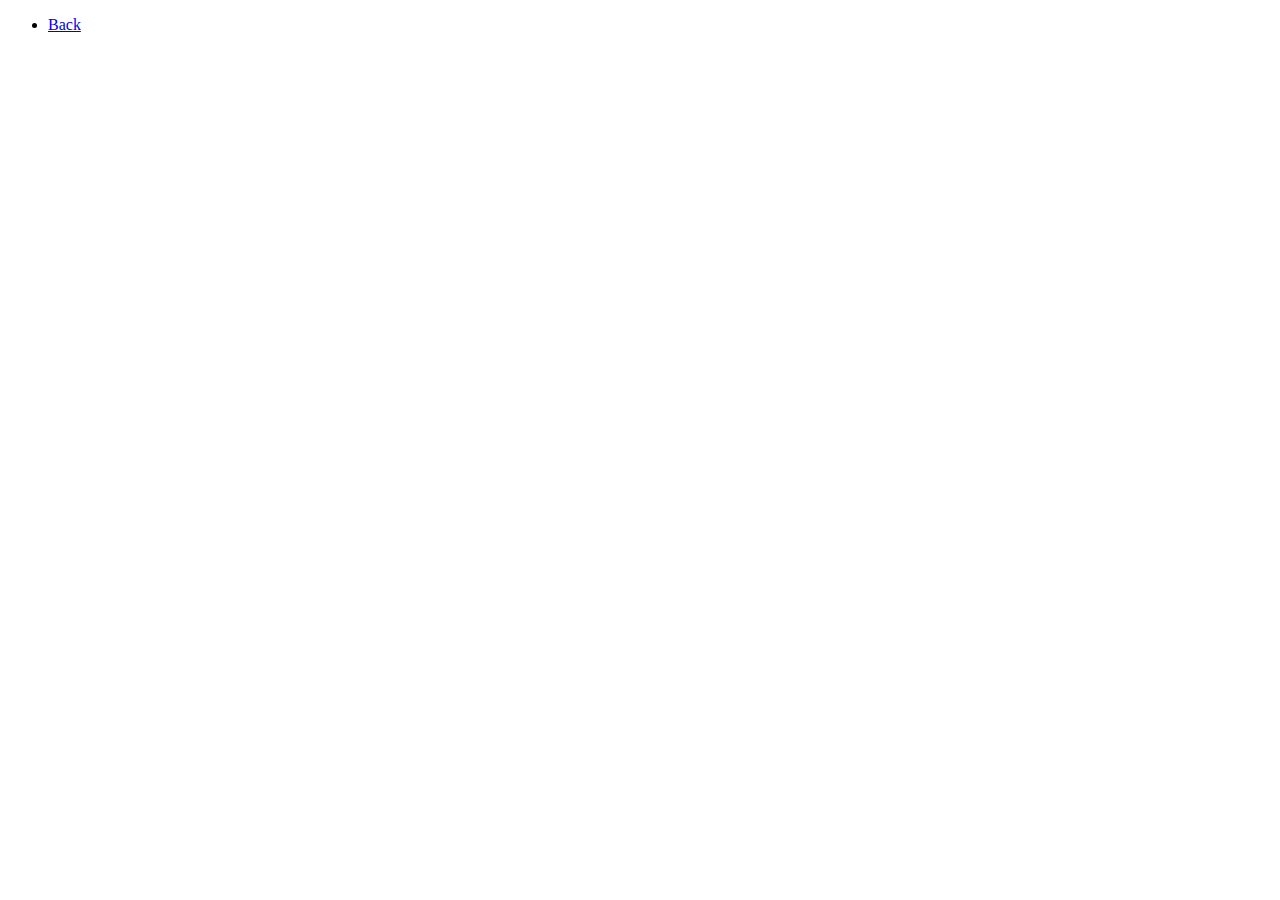
==== server.html @ 9dc59fa2 "Update server.html" ====
<!DOCTYPE html>

<html>
 

<head>
  

<title>ClashTube</title>
    </head>
<body style="background-image:https://media.discordapp.net/attachments/837219050908155914/864515970261188648/20210713_200735.jpg">
  <header>

    <div class="main">
      
      <ul>
        <li><a href="http://clashtube.is-a-good.dev/">Back</a></li>
        
   </ul>
      </div>
    </header>

</html>
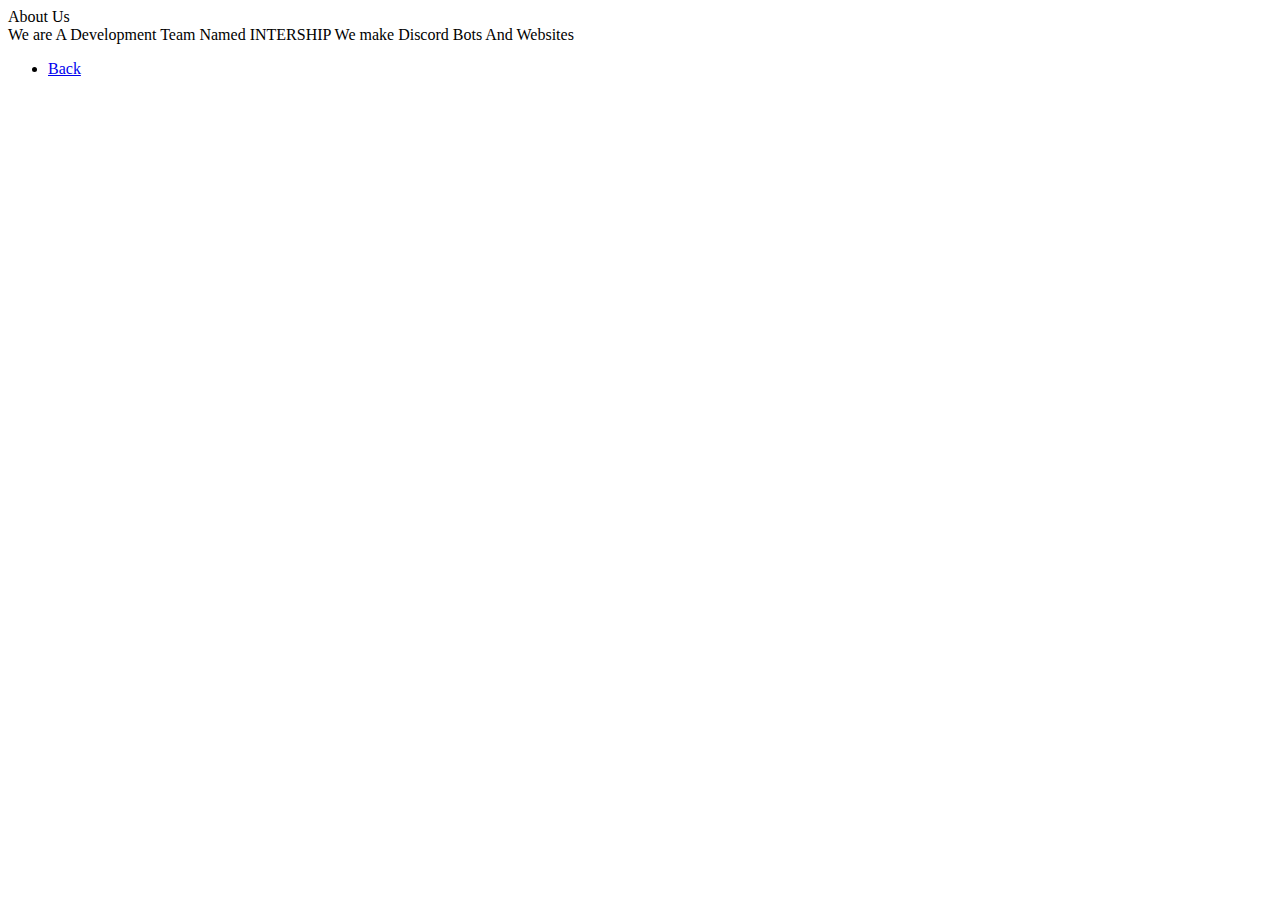
==== commit 5a1f41be: "Update server.html" ====
--- a/server.html
+++ b/server.html
@@ -8,7 +8,11 @@
 
 <title>ClashTube</title>
     </head>
-<body style="background-image:https://media.discordapp.net/attachments/837219050908155914/864515970261188648/20210713_200735.jpg">
+<body style="background-image: url(https://media.discordapp.net/attachments/837219050908155914/864515970261188648/20210713_200735.jpg);">
+ <body>
+  About Us
+ <br>
+  We are A Development Team Named INTERSHIP We make Discord Bots And Websites
   <header>
 
     <div class="main">
